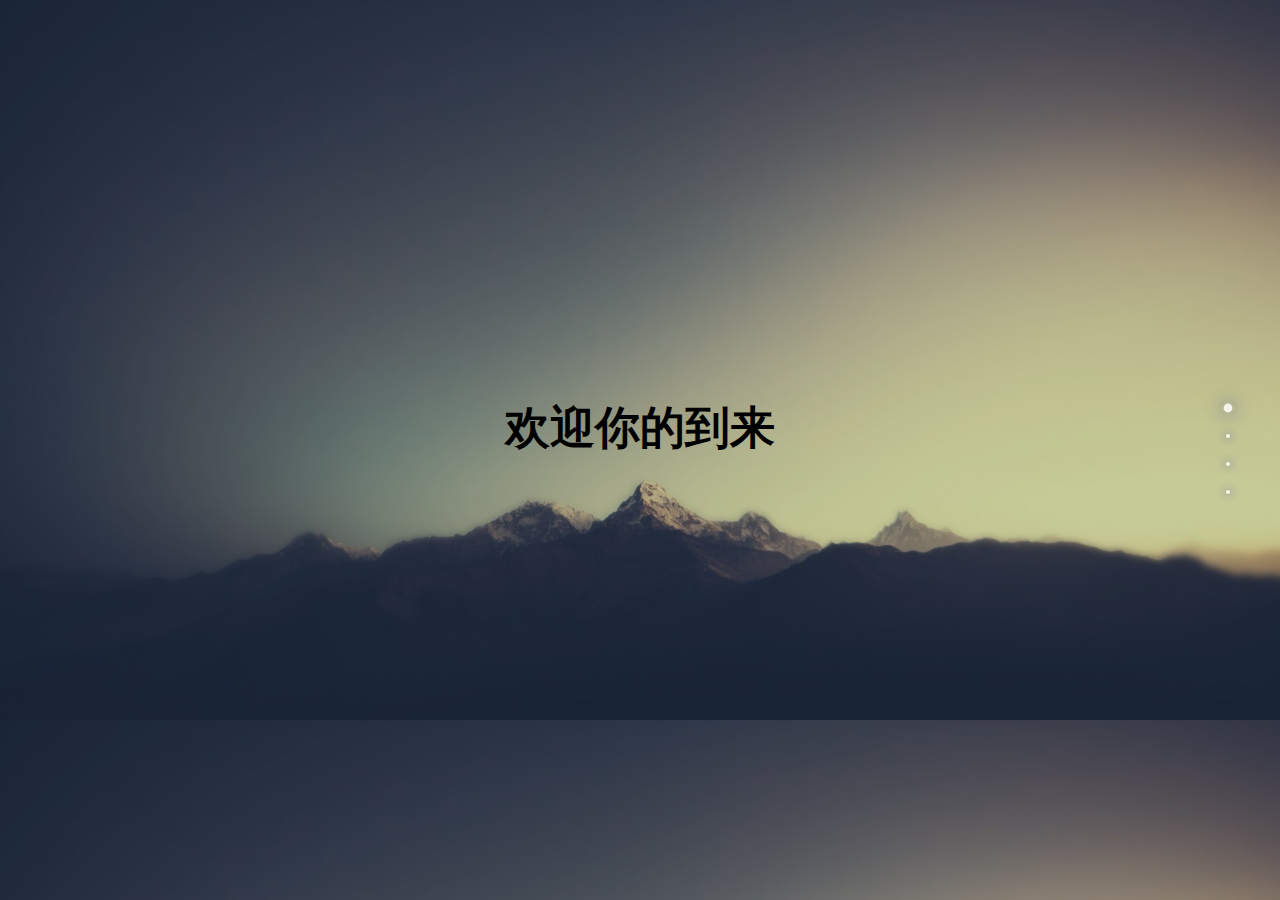
==== testpage.html @ 217aafdb "模板初建立" ====
﻿<!DOCTYPE html>
<html lang="en">
<head>
    <meta charset="UTF-8">
    <meta name="viewport" content="width=device-width, initial-scale=1.0">
 
    <link rel="stylesheet" href="css/slider.css">
    <title>js整个页面切换滚动Slider www.bootstrapmb.com</title>
</head>
    
<body>  
<div id="wholepage">

    <section>
        <div style="background-image: url(img/backgroundpage.png);background-size: 100%;" class="page">
            <h1>欢迎你的到来</h1>
            <p></p>
        </div>      
    </section>

    <section>
        <div class="page">
            <h1>nn是个大傻逼吗？</h1>
            <p>是的</p>
        </div>  
              <div class="page">
            <h1>nn是个大傻逼吗？</h1>
            <p>是的</p>
        </div>  
        <div class="page">
            <h1>nn是个大傻逼吗？</h1>
            <p>是的</p>
        </div>
        <div class="page">
            <h1>nn是个大傻逼吗？</h1>
            <p>是的</p>
        </div>  
        <div class="page">
            <h1>nn是个大傻逼吗？/h1>
            <p>是的</p>
        </div>  
        <div class="page">
            <h1>nn是个大傻逼吗？</h1>
            <p>是的</p>
        </div>       
    </section>


      <section>
        <div class="page">
            <h1>刘昕是不是nn的亲爹？</h1>
            <p>是的</p>
        </div>  
              <div class="page">
            <h1>刘昕是不是nn的亲爹？</h1>
            <p>是的</p>
        </div>  
        <div class="page">
            <h1>刘昕是不是nn的亲爹？</h1>
            <p>是的</p>
        </div>     
    </section>
    
        <section>
        <div class="page">
            <h1></h1>
            <p></p>
        </div>  
              <div class="page">
            <h1></h1>
            <p></p>
        </div>  
        <div class="page">
            <h1></h1>
            <p></p>
        </div>     
    </section>

</div>

<script src="js/slider.js"></script>
<script>
    new WholePageSlider({
        colors: ['black', 'white', 'lightgrey', 'white']
    })
</script>
</body>
---- css/slider.css ----
body, html {
    margin: 0;
    padding: 0;
    font-family: 'roboto';

}

body {
    height: 100%;
    width: 100%;
    user-select: none;
    overflow-y: hidden;
    touch-action: none;
    overscroll-behavior-y: contain;

}


h1 {
    font-size: calc(2em + 1vw);
    margin: 0; padding: 0;
    text-align: center;
}

p {
    font-weight: 100;
    font-size: calc(1em + 0.5vw);
    text-align: center;
}

#wholepage {
    display: block;
    width: 100%;
    height: 100%;
    position: fixed;
    overflow: hidden;
}

section, .section {
    display: flex;
    flex-direction: row;
    width: 100%;
    height: 100%;
    overflow: hidden;
    transform: translate(0, 0);
    transition: transform 0.4s ease-out;
    margin: 0; padding: 0;
  
}


.page {
    flex: 1 0 100%;
    display: flex;
    flex-direction: column;
    width: 100%;
    height: 100%;
    justify-content: center;
    align-items: center;
    transform: translate(0, 0);
    transition: transform 0.4s ease-out;
}

.sectionButtonContainer {
    position: fixed;
    display: flex;
    flex-direction: column;
    top: 50%;
    right: 3vw; 
    color: rgb(30, 30, 30);
    -webkit-tap-highlight-color:  rgba(255, 255, 255, 0); 

}

.sectionButtonContainer label, .page_selection label {
    display: inline-flex;
    width: 4px;
    height: 4px;
    border-radius: 50%;
    background: rgb(255, 255, 255, 0.8);
    transition: transform 0.2s;
    margin: 12px 12px;
    padding: 0px;
    box-shadow: 0px 0px 8px rgba(0, 27, 160, 0.8);
    cursor: pointer;
}

.sectionButtonContainer label::after, .page_selection label::after {
    content: '';
    display: inline-flex;
    position: relative;
    top: -10px;
    left: -10px;
    padding: 12px;
}

.sectionButtonContainer input[type=radio]:checked + label::after, .page_selection input[type=radio]:checked + label::after {
   display: none;
}


.sectionButtonContainer input[type=radio]:checked + label, .page_selection input[type=radio]:checked + label  {
    transform: scale(2.2);
    transition: transform 0.2s;
}



.page_selection {
    position: absolute;
    display: flex;
    flex-direction: row;
    bottom: 2vh;
    left: 40%; 
    color: rgb(30, 30, 30);
    -webkit-tap-highlight-color:  rgba(255, 255, 255, 0);
    z-index: 999999; 

}
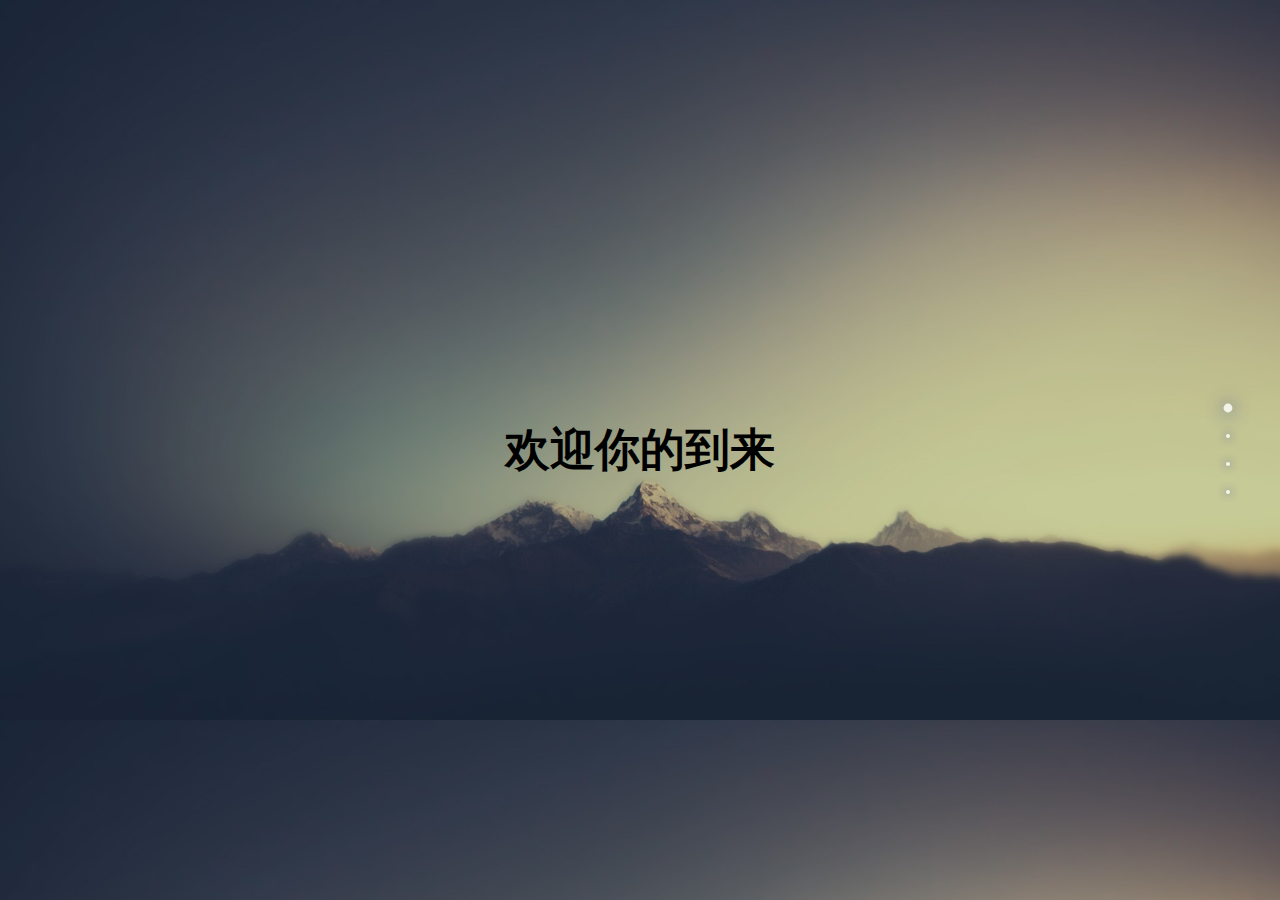
==== commit 9456563e: "音乐模板添加" ====
--- a/testpage.html
+++ b/testpage.html
@@ -3,9 +3,12 @@
 <head>
     <meta charset="UTF-8">
     <meta name="viewport" content="width=device-width, initial-scale=1.0">
- 
+    <link rel="stylesheet" href="https://cdn.staticfile.org/twitter-bootstrap/4.3.1/css/bootstrap.min.css">
     <link rel="stylesheet" href="css/slider.css">
-    <title>js整个页面切换滚动Slider www.bootstrapmb.com</title>
+    <script src="https://cdn.staticfile.org/jquery/3.2.1/jquery.min.js"></script>
+    <script src="https://cdn.staticfile.org/popper.js/1.15.0/umd/popper.min.js"></script>
+    <script src="https://cdn.staticfile.org/twitter-bootstrap/4.3.1/js/bootstrap.min.js"></script>
+    <title>刘昕</title>
 </head>
     
 <body>  
@@ -14,7 +17,6 @@
     <section>
         <div style="background-image: url(img/backgroundpage.png);background-size: 100%;" class="page">
             <h1>欢迎你的到来</h1>
-            <p></p>
         </div>      
     </section>
 
@@ -23,25 +25,55 @@
             <h1>nn是个大傻逼吗？</h1>
             <p>是的</p>
         </div>  
-              <div class="page">
-            <h1>nn是个大傻逼吗？</h1>
-            <p>是的</p>
+        <div class="page">
+            <p>欢快曲调</p>
+            <iframe frameborder="no" border="0" marginwidth="0" marginheight="0" width=320 height=90 src="//music.163.com/outchain/player?type=2&id=438462538&auto=0&height=66"></iframe>            
+            <iframe frameborder="no" border="0" marginwidth="0" marginheight="0" width=320 height=90 src="//music.163.com/outchain/player?type=2&id=29539137&auto=0&height=66"></iframe>
+            <iframe frameborder="no" border="0" marginwidth="0" marginheight="0" width=320 height=90 src="//music.163.com/outchain/player?type=2&id=27871272&auto=0&height=66"></iframe>
+            <iframe frameborder="no" border="0" marginwidth="0" marginheight="0" width=320 height=90 src="//music.163.com/outchain/player?type=2&id=32341765&auto=0&height=66"></iframe>
+            <iframe frameborder="no" border="0" marginwidth="0" marginheight="0" width=320 height=90 src="//music.163.com/outchain/player?type=2&id=28302792&auto=0&height=66"></iframe>
+            <iframe frameborder="no" border="0" marginwidth="0" marginheight="0" width=320 height=90 src="//music.163.com/outchain/player?type=2&id=445666833&auto=0&height=66"></iframe>
+            <p>听了这些歌 希望能给你带来好心情</p>
         </div>  
         <div class="page">
-            <h1>nn是个大傻逼吗？</h1>
-            <p>是的</p>
+            <p>情歌专区</p>
+
+
+
+
+
+
+            <p>爱情的美好 都藏在歌曲里了</p>
         </div>
         <div class="page">
-            <h1>nn是个大傻逼吗？</h1>
-            <p>是的</p>
+            <p>补充能量</p>
+
+
+
+
+
+
+            <p>迷茫的时候 音乐也能带来大能量</p>
         </div>  
         <div class="page">
-            <h1>nn是个大傻逼吗？/h1>
-            <p>是的</p>
+            <p>失恋情歌</p>
+
+
+
+
+
+
+            <p>即使有人让你心碎 音乐依然在你身边</p>
         </div>  
         <div class="page">
-            <h1>nn是个大傻逼吗？</h1>
-            <p>是的</p>
+            <p>杰伦专区</p>
+
+
+
+
+
+
+            <p>肥胖男神</p>
         </div>       
     </section>
 
@@ -66,13 +98,55 @@
             <h1></h1>
             <p></p>
         </div>  
-              <div class="page">
-            <h1></h1>
-            <p></p>
+        <div class="page">
+            <div style="column-count: 3;">
+                <div class="card" style="width: 250px;">
+                    <img class="card-img-top" src="img/AJR.png" style="width: 100%; ">
+                    <div class="card-body">
+                        <h4 class="card-title">AJR</h4>
+                        <p class="card-text">AJR</p>
+                    </div>
+                </div>
+                <div class="card" style="width: 250px;">
+                    <img class="card-img-top" src="img/coldplay.png" style="width: 100%; ">
+                    <div class="card-body">
+                        <h4 class="card-title">coldplay</h4>
+                        <p class="card-text">coldplay</p>
+                    </div>
+                </div>
+                <div class="card" style="width: 250px;">
+                    <img class="card-img-top" src="img/maroon 5 .png" style="width: 100%; ">
+                    <div class="card-body">
+                        <h4 class="card-title">Maroon 5</h4>
+                        <p class="card-text">Maroon 5</p>
+                    </div>
+                </div>
+            </div>
         </div>  
         <div class="page">
-            <h1></h1>
-            <p></p>
+            <div style="column-count: 3;">
+                <div class="card" style="width: 250px;">
+                    <img class="card-img-top" src="img/one direction small .jpg" style="width: 100%; ">
+                    <div class="card-body">
+                        <h4 class="card-title">one direction</h4>
+                        <p class="card-text">one direction</p>
+                    </div>
+                </div>
+                <div class="card" style="width: 250px;">
+                    <img class="card-img-top" src="img/OneRepublic.png" style="width: 100%; ">
+                    <div class="card-body">
+                        <h4 class="card-title">OneRepublic</h4>
+                        <p class="card-text">OneRepublic</p>
+                    </div>
+                </div>
+                <div class="card" style="width: 250px;">
+                    <img class="card-img-top" src="img/owl city.png" style="width: 100%; ">
+                    <div class="card-body">
+                        <h4 class="card-title">owl city</h4>
+                        <p class="card-text">owl city</p>
+                    </div>
+                </div>
+            </div>
         </div>     
     </section>
 
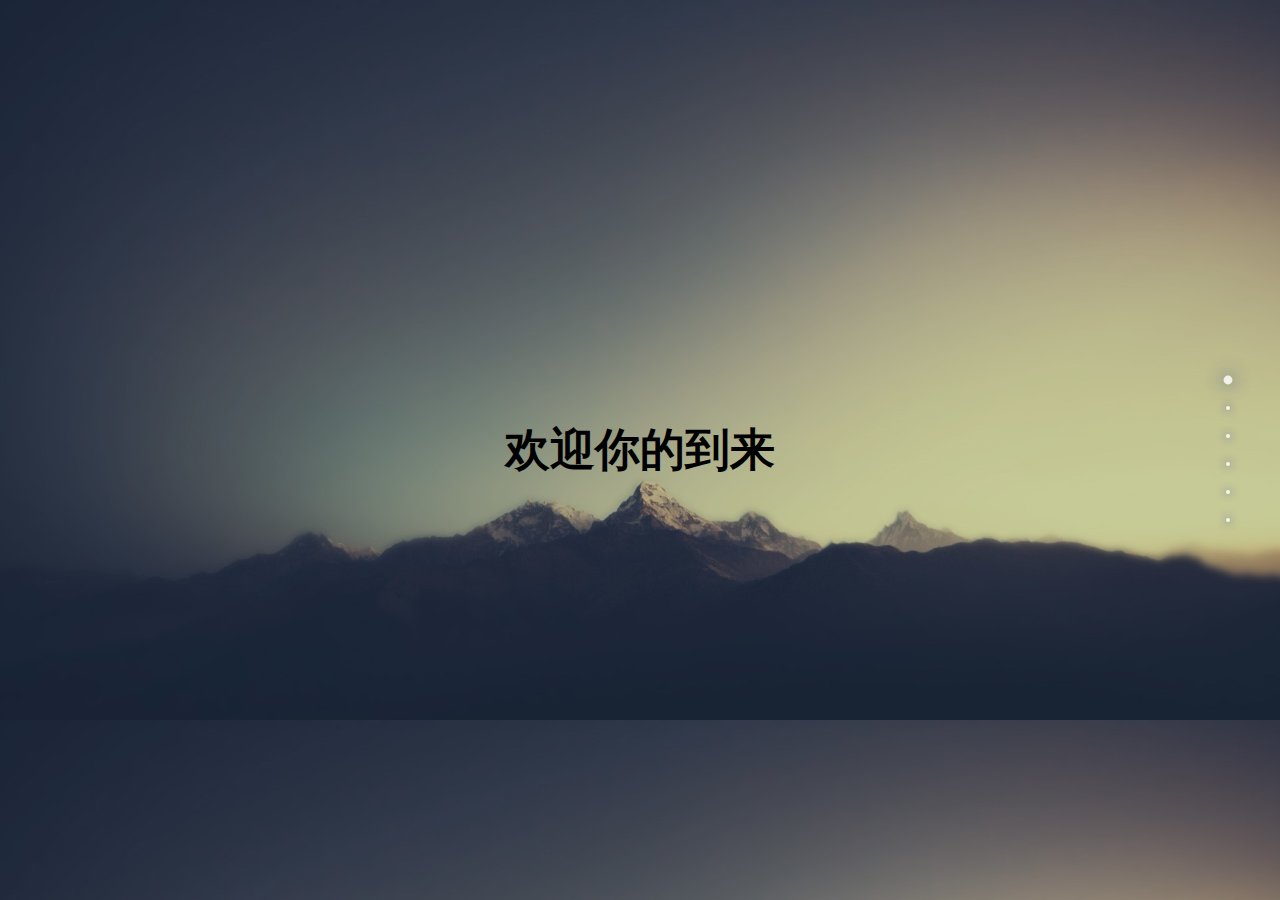
==== commit 810cc801: "更新" ====
--- a/testpage.html
+++ b/testpage.html
@@ -22,8 +22,8 @@
 
     <section>
         <div class="page">
-            <h1>nn是个大傻逼吗？</h1>
-            <p>是的</p>
+            <h1></h1>
+            <p></p>
         </div>  
         <div class="page">
             <p>欢快曲调</p>
@@ -37,32 +37,31 @@
         </div>  
         <div class="page">
             <p>情歌专区</p>
-
-
-
-
-
-
+            <iframe frameborder="no" border="0" marginwidth="0" marginheight="0" width=330 height=86 src="//music.163.com/outchain/player?type=2&id=26244139&auto=0&height=66"></iframe>
+            <iframe frameborder="no" border="0" marginwidth="0" marginheight="0" width=330 height=86 src="//music.163.com/outchain/player?type=2&id=1072982&auto=0&height=66"></iframe>            <iframe frameborder="no" border="0" marginwidth="0" marginheight="0" width=330 height=86 src="//music.163.com/outchain/player?type=2&id=28727903&auto=0&height=66"></iframe>
+            <iframe frameborder="no" border="0" marginwidth="0" marginheight="0" width=330 height=86 src="//music.163.com/outchain/player?type=2&id=1485311653&auto=1&height=66"></iframe>
+            <iframe frameborder="no" border="0" marginwidth="0" marginheight="0" width=330 height=86 src="//music.163.com/outchain/player?type=2&id=26233523&auto=0&height=66"></iframe>
+            <iframe frameborder="no" border="0" marginwidth="0" marginheight="0" width=330 height=86 src="//music.163.com/outchain/player?type=2&id=18611643&auto=0&height=66"></iframe>
             <p>爱情的美好 都藏在歌曲里了</p>
         </div>
         <div class="page">
             <p>补充能量</p>
-
-
-
-
-
-
+            <iframe frameborder="no" border="0" marginwidth="0" marginheight="0" width=330 height=86 src="//music.163.com/outchain/player?type=2&id=29460504&auto=0&height=66"></iframe>
+            <iframe frameborder="no" border="0" marginwidth="0" marginheight="0" width=330 height=86 src="//music.163.com/outchain/player?type=2&id=440207199&auto=0&height=66"></iframe>
+            <iframe frameborder="no" border="0" marginwidth="0" marginheight="0" width=330 height=86 src="//music.163.com/outchain/player?type=2&id=26492802&auto=0&height=66"></iframe>
+            <iframe frameborder="no" border="0" marginwidth="0" marginheight="0" width=330 height=86 src="//music.163.com/outchain/player?type=2&id=1342743919&auto=0&height=66"></iframe>
+            <iframe frameborder="no" border="0" marginwidth="0" marginheight="0" width=330 height=86 src="//music.163.com/outchain/player?type=2&id=27506983&auto=0&height=66"></iframe>
+            <iframe frameborder="no" border="0" marginwidth="0" marginheight="0" width=330 height=86 src="//music.163.com/outchain/player?type=2&id=29428278&auto=0&height=66"></iframe>
             <p>迷茫的时候 音乐也能带来大能量</p>
         </div>  
         <div class="page">
             <p>失恋情歌</p>
-
-
-
-
-
-
+            <iframe frameborder="no" border="0" marginwidth="0" marginheight="0" width=330 height=86 src="//music.163.com/outchain/player?type=2&id=1306507078&auto=0&height=66"></iframe>
+            <iframe frameborder="no" border="0" marginwidth="0" marginheight="0" width=330 height=86 src="//music.163.com/outchain/player?type=2&id=461544126&auto=0&height=66"></iframe>
+            <iframe frameborder="no" border="0" marginwidth="0" marginheight="0" width=330 height=86 src="//music.163.com/outchain/player?type=2&id=36496576&auto=0&height=66"></iframe>
+            <iframe frameborder="no" border="0" marginwidth="0" marginheight="0" width=330 height=86 src="//music.163.com/outchain/player?type=2&id=1695569&auto=0&height=66"></iframe>
+            <iframe frameborder="no" border="0" marginwidth="0" marginheight="0" width=330 height=86 src="//music.163.com/outchain/player?type=2&id=16426514&auto=0&height=66"></iframe>
+            <iframe frameborder="no" border="0" marginwidth="0" marginheight="0" width=330 height=86 src="//music.163.com/outchain/player?type=2&id=30474763&auto=0&height=66"></iframe>
             <p>即使有人让你心碎 音乐依然在你身边</p>
         </div>  
         <div class="page">
@@ -80,20 +79,20 @@
 
       <section>
         <div class="page">
-            <h1>刘昕是不是nn的亲爹？</h1>
-            <p>是的</p>
-        </div>  
-              <div class="page">
-            <h1>刘昕是不是nn的亲爹？</h1>
-            <p>是的</p>
+            <h1>视频</h1>
+            <p></p>
         </div>  
         <div class="page">
-            <h1>刘昕是不是nn的亲爹？</h1>
-            <p>是的</p>
+            <h1></h1>
+            <p></p>
+        </div>  
+        <div class="page">
+            <h1></h1>
+            <p></p>
         </div>     
     </section>
     
-        <section>
+    <section>
         <div class="page">
             <h1></h1>
             <p></p>
@@ -150,6 +149,36 @@
         </div>     
     </section>
 
+    <section>
+        <div class="page">
+            <h1></h1>
+            <p></p>
+        </div>  
+        <div class="page">
+            <h1></h1>
+            <p></p>
+        </div>  
+        <div class="page">
+            <h1></h1>
+            <p></p>
+        </div>     
+    </section>
+
+    <section>
+        <div class="page">
+            <h1></h1>
+            <p></p>
+        </div>  
+        <div class="page">
+            <h1></h1>
+            <p></p>
+        </div>  
+        <div class="page">
+            <h1></h1>
+            <p></p>
+        </div>     
+    </section>
+
 </div>
 
 <script src="js/slider.js"></script>
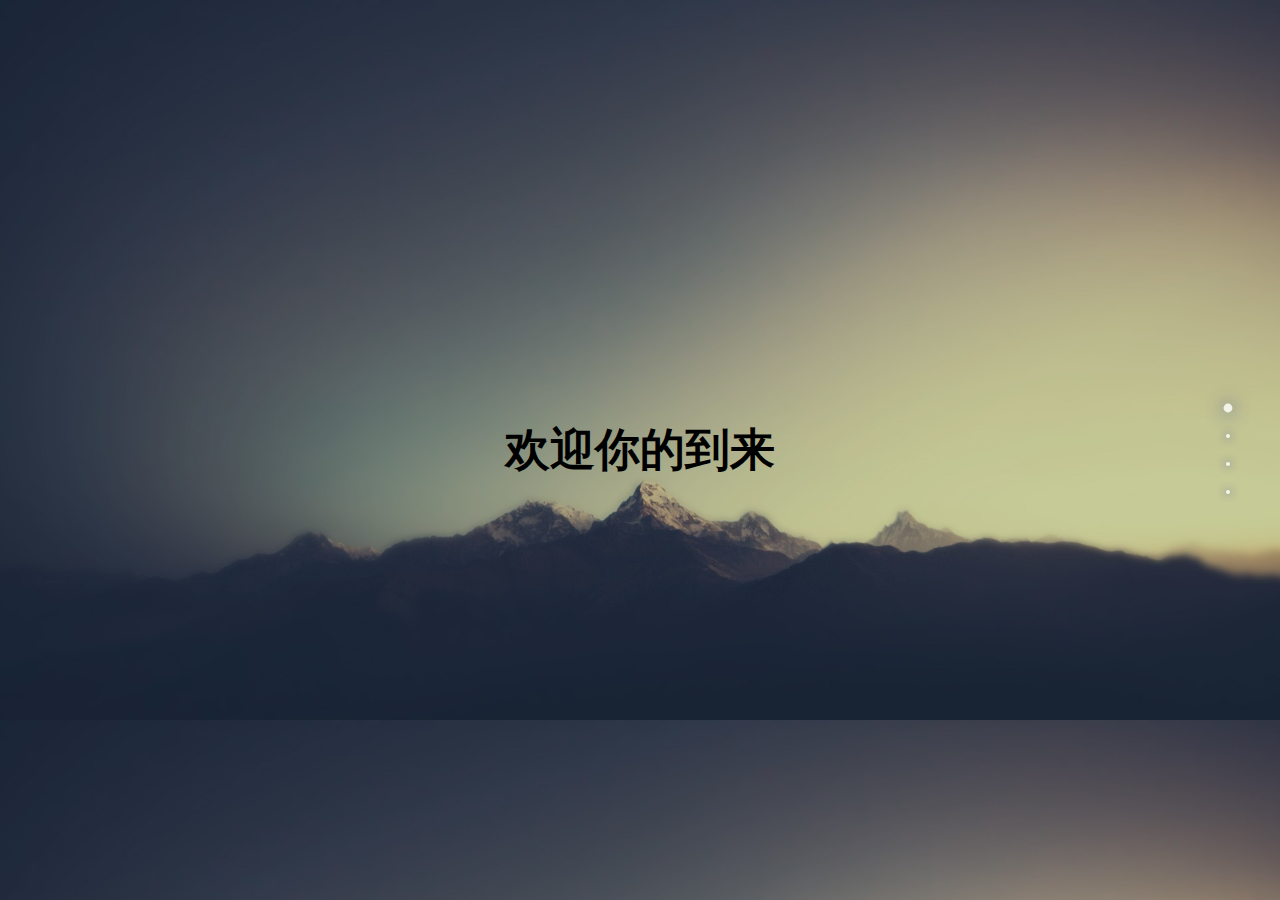
==== commit 9acb793b: "更新" ====
--- a/testpage.html
+++ b/testpage.html
@@ -22,8 +22,7 @@
 
     <section>
         <div class="page">
-            <h1></h1>
-            <p></p>
+            <h1>优秀的歌曲</h1>
         </div>  
         <div class="page">
             <p>欢快曲调</p>
@@ -65,126 +64,89 @@
             <p>即使有人让你心碎 音乐依然在你身边</p>
         </div>  
         <div class="page">
-            <p>杰伦专区</p>
-
-
-
-
-
-
-            <p>肥胖男神</p>
+            <p>中文老歌</p>
+            <iframe frameborder="no" border="0" marginwidth="0" marginheight="0" width=330 height=86 src="//music.163.com/outchain/player?type=2&id=229010&auto=0&height=66"></iframe>
+            <iframe frameborder="no" border="0" marginwidth="0" marginheight="0" width=330 height=86 src="//music.163.com/outchain/player?type=2&id=1819636482&auto=0&height=66"></iframe>
+            <iframe frameborder="no" border="0" marginwidth="0" marginheight="0" width=330 height=86 src="//music.163.com/outchain/player?type=2&id=156284&auto=0&height=66"></iframe>
+            <iframe frameborder="no" border="0" marginwidth="0" marginheight="0" width=330 height=86 src="//music.163.com/outchain/player?type=2&id=190072&auto=0&height=66"></iframe>
+            <iframe frameborder="no" border="0" marginwidth="0" marginheight="0" width=330 height=86 src="//music.163.com/outchain/player?type=2&id=77113&auto=0&height=66"></iframe>
+            <iframe frameborder="no" border="0" marginwidth="0" marginheight="0" width=330 height=86 src="//music.163.com/outchain/player?type=2&id=26090160&auto=0&height=66"></iframe>
+            <p>华语乐坛的温柔 细腻入耳</p>
         </div>       
     </section>
 
 
       <section>
         <div class="page">
-            <h1>视频</h1>
-            <p></p>
+            <h1>优秀的视频MV</h1>
         </div>  
         <div class="page">
-            <h1></h1>
-            <p></p>
+            <div>
+                <h2>Coldplay-up&up</h2>
+                <video width="600" height="340" controls>
+                    <source src="video/Coldplay-up up.mp4" type="video/mp4">
+                </video>
+                <p>时间空间各种变化，变大变小的物体与人,coldplay的这份mv，充满了各种想象力，描绘了一个缤纷多彩的世界。</p>
+            </div>
         </div>  
         <div class="page">
-            <h1></h1>
-            <p></p>
+            <div>
+                <h2>The script-superheroes</h2>
+                <video width="600" height="340" controls>  
+                    <source src="video/The Script-superheros.mp4" type="video/mp4">
+                </video>
+                <p>歌曲传达了这样一个中心思想，每位父亲都是孩子心中的超级英雄！</p>
+            </div>
         </div>     
     </section>
     
     <section>
         <div class="page">
-            <h1></h1>
-            <p></p>
+            <h1>优秀的乐队</h1>
         </div>  
         <div class="page">
-            <div style="column-count: 3;">
-                <div class="card" style="width: 250px;">
-                    <img class="card-img-top" src="img/AJR.png" style="width: 100%; ">
-                    <div class="card-body">
-                        <h4 class="card-title">AJR</h4>
-                        <p class="card-text">AJR</p>
-                    </div>
-                </div>
-                <div class="card" style="width: 250px;">
-                    <img class="card-img-top" src="img/coldplay.png" style="width: 100%; ">
-                    <div class="card-body">
-                        <h4 class="card-title">coldplay</h4>
-                        <p class="card-text">coldplay</p>
-                    </div>
-                </div>
-                <div class="card" style="width: 250px;">
-                    <img class="card-img-top" src="img/maroon 5 .png" style="width: 100%; ">
-                    <div class="card-body">
-                        <h4 class="card-title">Maroon 5</h4>
-                        <p class="card-text">Maroon 5</p>
-                    </div>
-                </div>
-            </div>
+            <h1>AJR</h1>
+            <img src="img/AJR.png" width="500px" height="400px">
+            <p>AJR是来自美国纽约的一支独立流行电子乐队，由Met家三兄弟Adam Brett、Jack Evan和Ryan Joshua组成。AJR是一个DIY流行乐团，他们在切尔西公寓的客厅里进行写作，制作和混合自己的素材。乐队名称AJR便是来自于Adam。Jack和Ryan的首字母缩写。</p>
+            
         </div>  
         <div class="page">
-            <div style="column-count: 3;">
-                <div class="card" style="width: 250px;">
-                    <img class="card-img-top" src="img/one direction small .jpg" style="width: 100%; ">
-                    <div class="card-body">
-                        <h4 class="card-title">one direction</h4>
-                        <p class="card-text">one direction</p>
-                    </div>
-                </div>
-                <div class="card" style="width: 250px;">
-                    <img class="card-img-top" src="img/OneRepublic.png" style="width: 100%; ">
-                    <div class="card-body">
-                        <h4 class="card-title">OneRepublic</h4>
-                        <p class="card-text">OneRepublic</p>
-                    </div>
-                </div>
-                <div class="card" style="width: 250px;">
-                    <img class="card-img-top" src="img/owl city.png" style="width: 100%; ">
-                    <div class="card-body">
-                        <h4 class="card-title">owl city</h4>
-                        <p class="card-text">owl city</p>
-                    </div>
-                </div>
-            </div>
-        </div>     
+            <h1>coldolay</h1>
+            <img src="img/coldplay.png" width="500px" height="400px">
+            <p>Coldplay是英国摇滚乐坛进入新世纪之后崛起的最受欢迎的摇滚乐队之一，他们秉承了英式摇滚乐队一贯的风格，成为了英国新一代乐队中的杰出代表。Coldplay有四个成员，1996年时在UCL（University College London）四人相遇，两年后决定合组此乐团。Coldplay乐队成军之后的每一张专辑都不断进步，一步一步地扩大他们的影响，目前他们正处于事业的快速上升期。</p>            
+        </div> 
+        <div class="page">
+            <h1>maroon 5</h1>
+            <img src="img/maroon 5 .png" width="500px" height="400px">
+            <p>Maroon5，中文译名魔力红乐队，来自LA的摇滚乐队，确切一些说是新灵魂摇滚。maroon 融合了红色的狂野魅力，神秘热情，奔放烈爱再掺入摇滚力道，灵魂旋律及放克节奏，这样的红流泻着新灵魂乐性感风情的放克摇滚这样的红，在流行歌坛注入了一股新的颜色。
+            </p>            
+        </div> 
+        <div class="page">
+            <h1>one direction</h1>
+            <img src="img/one direction small .jpg" width="500px" height="400px">
+            <p>单向乐队（One Direction）是一支来自英国的男子乐队组合。现任成员包括尼尔·霍拉尼、利亚姆·佩恩、哈里·斯泰尔斯与路易斯·汤姆林森，2015年3月25日前泽恩·马利克亦为该团体成员。这五个年轻帅气的小伙子在2010年通过英国一档著名选秀节目The X-Factor（英国偶像）脱颖而出，最终获得第三名的好成绩，之后签约唱片公司Syco Music。同时也是史上第一个出道专辑便在美国Billboard专辑排行榜获得冠军的英国团体。2012年，One Direction的首张专辑《UP ALL NIGHT》和第二张专辑《Take Me Home》分别以450万张和440万张位列年度全球唱片排行榜第三位和第四位。出道至今全球专辑总销量突破1200万张，在世界各地都拥有超高的人气，是现今欧美乐坛当红男团。</p>            
+        </div> 
+        <div class="page">
+            <h1>OneRepublic</h1>
+            <img src="img/OneRepublic.png" width="500px" height="400px">
+            <p>OneRepublic（共和时代或称一体共和） 是美国的一个流行摇滚乐队，曲风pop-rock/indie/alternative。乐队成立是2004年科罗拉多州，几个成员都是受Ryan Tedder所影响，贝斯手Meyers，吉他手Filkins、Drew Brown，鼓手Eddie Fischer。2006年OneRepublic的天使专辑打破哥伦比亚纪录，而Ryan Tedder说 "我要让人们喜欢.我不想有人说,'噢, 他有一个漂亮的声音。灵魂人物Ryan Tedder从5岁开始就被他的音乐家父亲训练学习钢琴。Ryan希望他们的音乐能够像u2那样给人近似于宗教关怀的感悟，而不仅仅只是觉得主唱嗓音不错。
+            </p>
+        </div> 
+        <div class="page">
+            <h1>owl city</h1>
+            <img src="img/owl city.png" width="500px" height="400px">
+            <p>猫头鹰之城乐队（Owl City）是一支来自美国明尼苏达州的电子音乐乐队。乐队仅由一名成员组成：亚当·扬（Adam·Young）。亚当·扬于2007年创建了该乐队，并且担任乐队的主唱、编曲、创作、混音合成工作。Owl City的音乐飘逸、灵动，既有梦幻的神秘色彩，又有电子音乐的动感节奏。Ocean Eyes专辑中的主打歌曲《Fireflies》一经推出就登上了各大音乐电台以及音乐榜单的冠军宝座，受到乐迷的热烈追捧。</p>            
+        </div>    
     </section>
 
-    <section>
-        <div class="page">
-            <h1></h1>
-            <p></p>
-        </div>  
-        <div class="page">
-            <h1></h1>
-            <p></p>
-        </div>  
-        <div class="page">
-            <h1></h1>
-            <p></p>
-        </div>     
-    </section>
 
-    <section>
-        <div class="page">
-            <h1></h1>
-            <p></p>
-        </div>  
-        <div class="page">
-            <h1></h1>
-            <p></p>
-        </div>  
-        <div class="page">
-            <h1></h1>
-            <p></p>
-        </div>     
-    </section>
-
+    
 </div>
 
 <script src="js/slider.js"></script>
 <script>
     new WholePageSlider({
-        colors: ['black', 'white', 'lightgrey', 'white']
+        colors: ['black', 'white', ]
     })
 </script>
 </body>
